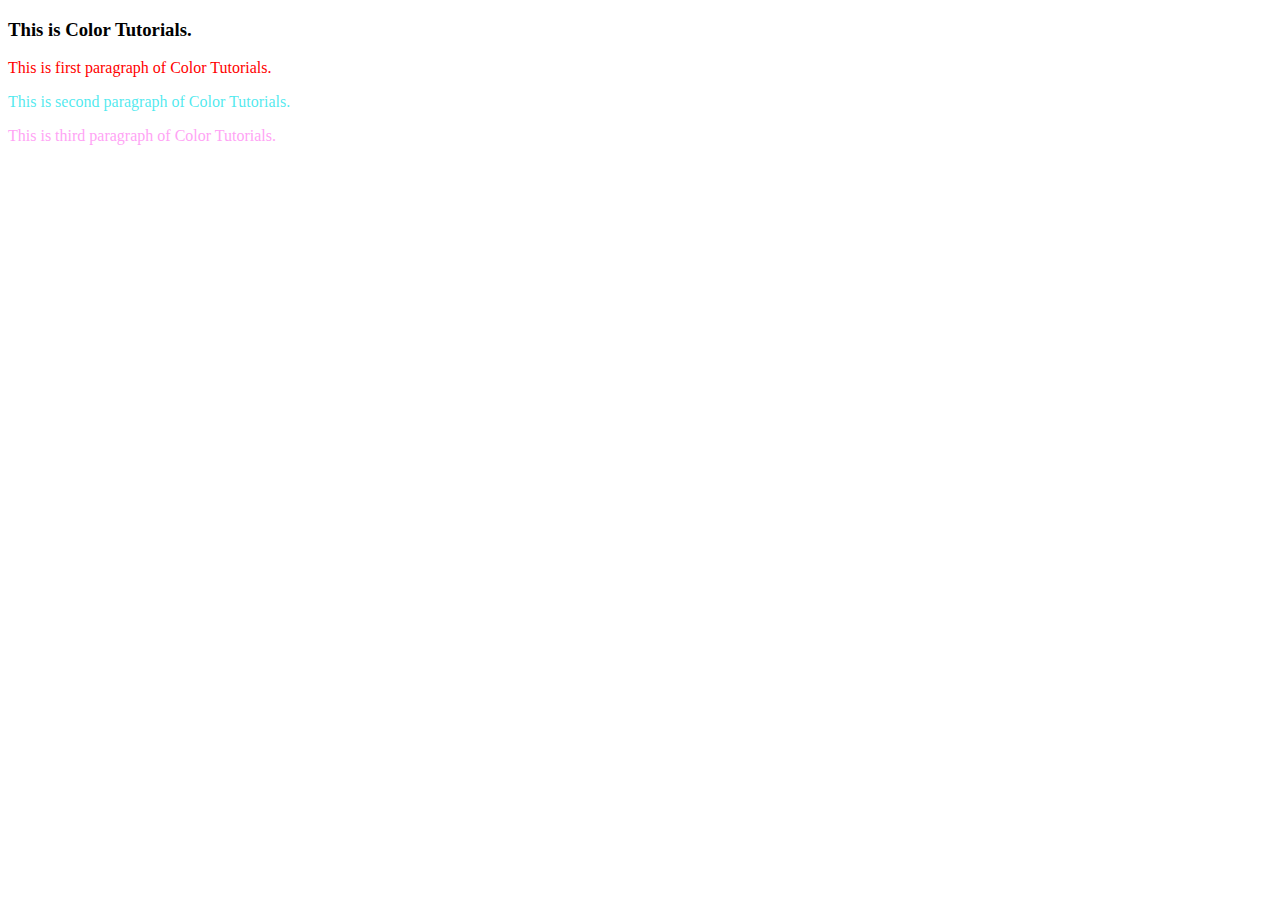
==== CSS/color.html @ 83a87299 "Color Tutorial is added." ====
<!DOCTYPE html>
<html lang="en">
<head>
    <meta charset="UTF-8">
    <meta name="viewport" content="width=device-width, initial-scale=1.0">
    <title>Color Tutorials</title>
    <style>
        #firstPara{
            color: red; /* Color by name */
        }
        #secondPara{
            color: rgba(15, 226, 233, 0.747); /* Color by rgb Value */
        }
        #thirdPara{
            color: #ffa4f5; /* Color by Hex Value */
        }
    </style>
</head>
<body>
    <h3>This is Color Tutorials.</h3>
    <p id="firstPara">This is first paragraph of Color Tutorials.</p>
    <p id="secondPara">This is second paragraph of Color Tutorials.</p>
    <p id="thirdPara">This is third paragraph of Color Tutorials.</p>
</body>
</html>
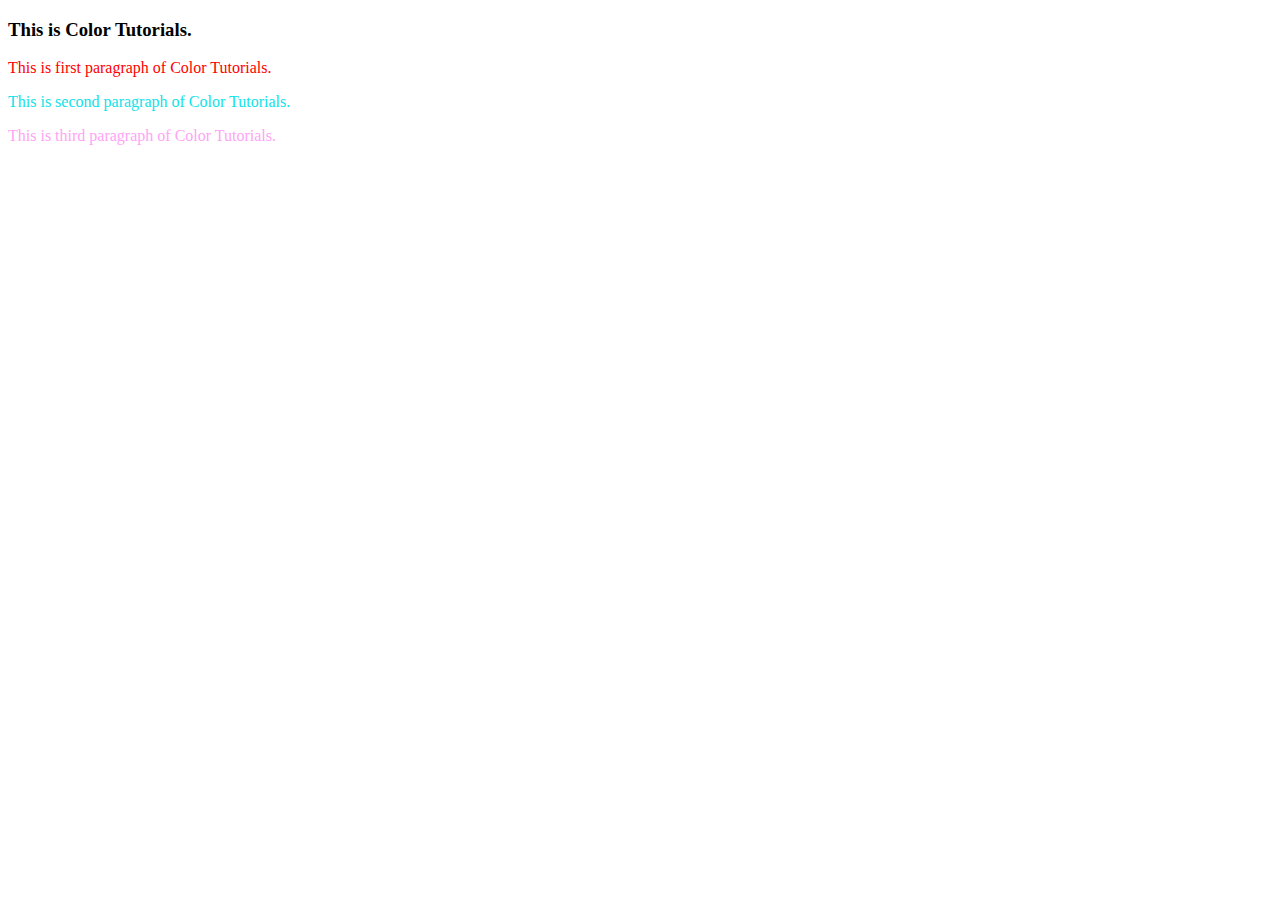
==== commit 1ac0cc90: "Update color.html" ====
--- a/CSS/color.html
+++ b/CSS/color.html
@@ -9,7 +9,7 @@
             color: red; /* Color by name */
         }
         #secondPara{
-            color: rgba(15, 226, 233, 0.747); /* Color by rgb Value */
+            color: rgb(15, 226, 233); /* Color by rgb Value */
         }
         #thirdPara{
             color: #ffa4f5; /* Color by Hex Value */
@@ -22,4 +22,4 @@
     <p id="secondPara">This is second paragraph of Color Tutorials.</p>
     <p id="thirdPara">This is third paragraph of Color Tutorials.</p>
 </body>
-</html>+</html>
